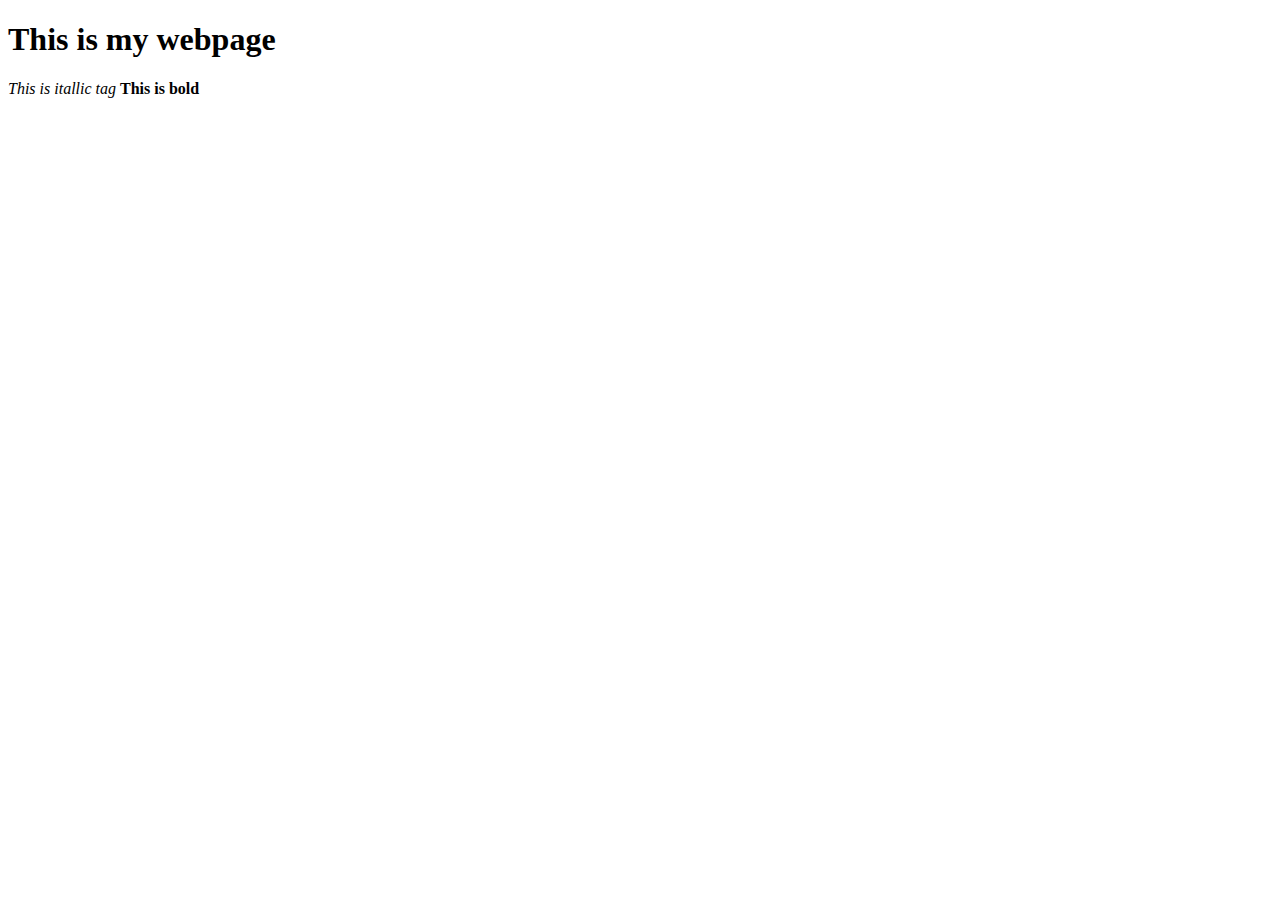
==== index.html @ 22ef4597 "My first html project" ====
<!DOCTYPE html>
<html lang="en">
<head>
    <meta charset="UTF-8">
    <meta http-equiv="X-UA-Compatible" content="IE=edge">
    <meta name="viewport" content="width=device-width, initial-scale=1.0">
    <title>Document</title>
</head>
<body>
    <h1>This is my webpage</h1>
    <i>This is itallic tag</i>
    <b>This is bold</b>
</body>
</html>
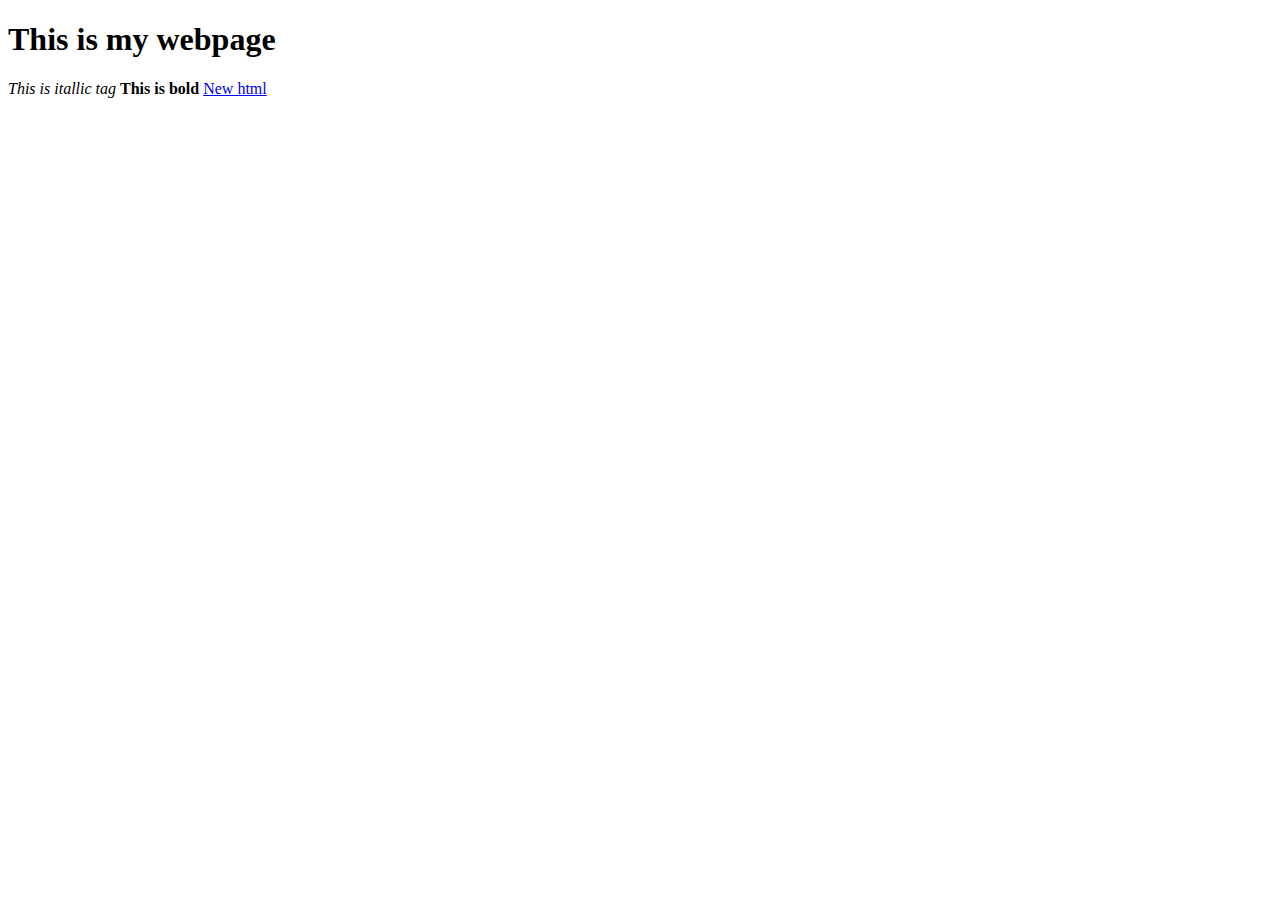
==== commit 9aea9f2a: "html css class" ====
--- a/index.html
+++ b/index.html
@@ -5,10 +5,14 @@
     <meta http-equiv="X-UA-Compatible" content="IE=edge">
     <meta name="viewport" content="width=device-width, initial-scale=1.0">
     <title>Document</title>
+    <link rel="stylesheet" href="style.css" type="text/css">
 </head>
 <body>
     <h1>This is my webpage</h1>
     <i>This is itallic tag</i>
     <b>This is bold</b>
+    <a href="new.html" target="_blank">New html</a>
+
+    <div id="navigation"></div>
 </body>
 </html>--- a/style.css
+++ b/style.css
@@ -0,0 +1,52 @@
+.container
+{
+    background-color: aquamarine;
+    color: black;
+    padding: 20px;
+    margin-top: 20px;
+}
+
+#address
+{
+    text-align: center;
+    font-size: 40px;
+    padding: 30px;
+    margin-top: 40px;
+}
+
+.registercontainer
+{
+    background-color: whitesmoke;
+    color: black;
+    padding: 20px;
+    border: 1px solid black;
+    font-family: sans-serif;
+    width: 50%;
+    margin: 50px auto;
+}
+
+.registertitlecontainer
+{
+    font-weight: bolder;
+    background-color: wheat;
+    padding: 10px;
+    text-align: center;
+}
+
+.loginpage
+{
+    background-color: cornsilk;
+    color: black;
+    border: 1px solid black;
+    font-family: sans-serif;
+    width: 50%;
+    margin: 50px auto;
+}
+
+.intro
+{
+    font-weight: bolder;
+    background-color: wheat;
+    padding: 10px;
+    text-align: center; 
+}